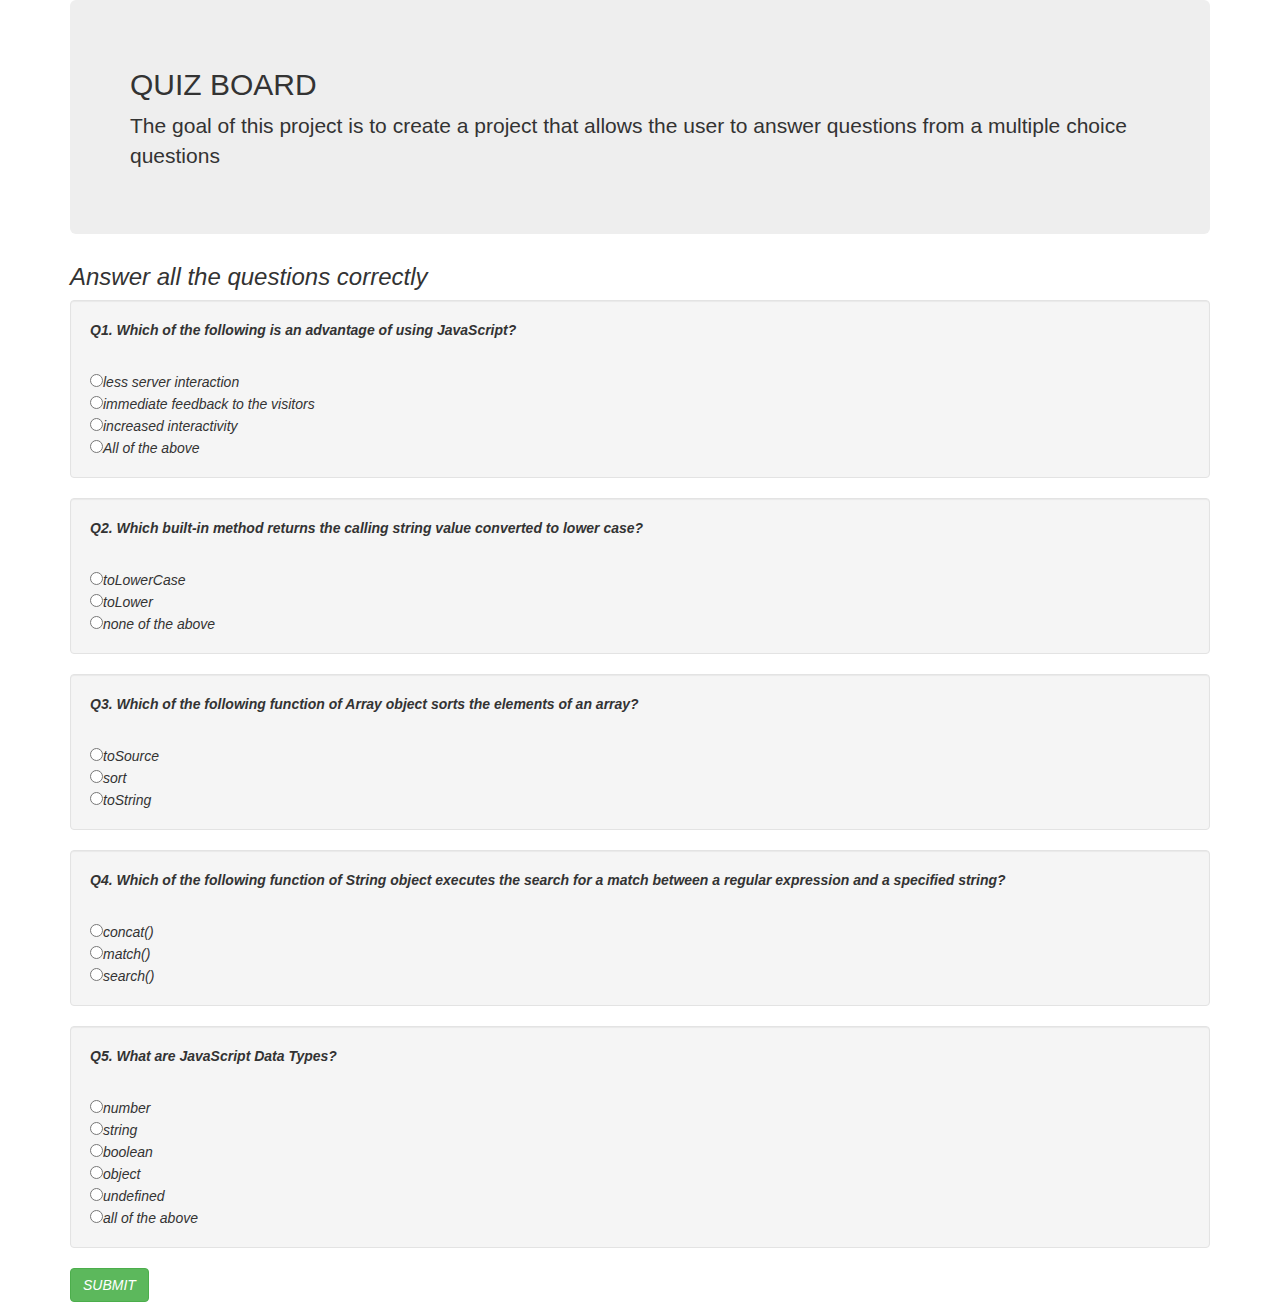
==== index.html @ 1c2df5e4 "add a button" ====
<!DOCTYPE html>
<html lang="en">
    <head>
    <meta charset="UTF-8">
    <meta name="viewport" content="width=device-width, initial-scale=1.0">
    <meta http-equiv="X-UA-Compatible" content="ie=edge">
    <link rel="stylesheet" href="styles.css">
    <title>Quiz Board</title>
     <!-- Latest compiled and minified CSS -->
     <link rel="stylesheet" href="https://maxcdn.bootstrapcdn.com/bootstrap/3.3.7/css/bootstrap.min.css" integrity="sha384-BVYiiSIFeK1dGmJRAkycuHAHRg32OmUcww7on3RYdg4Va+PmSTsz/K68vbdEjh4u" crossorigin="anonymous">
     <!-- Optional theme
     <link rel="stylesheet" href="https://maxcdn.bootstrapcdn.com/bootstrap/3.3.7/css/bootstrap-theme.min.css" integrity="sha384-rHyoN1iRsVXV4nD0JutlnGaslCJuC7uwjduW9SVrLvRYooPp2bWYgmgJQIXwl/Sp" crossorigin="anonymous"> -->
     <link rel="stylesheet" type="text/css" href="styles.css">
    </head>
    <body>
        <div class="container">
            <div class="jumbotron">
                <h2> QUIZ BOARD</h2>
                <P>The goal of this project is to create a project that allows the user to answer questions from a multiple choice questions</P>
            </div>
            <h3><em>Answer all the questions correctly</h3>
                <div class="well">
                        <form id="Quiz" action="index.html" method="POST" name="Quiz">
                            <p><strong> Q1. Which of the following is an advantage of using JavaScript?</strong></p>
                            <br>
                            <input type="radio" name="question1" id="mc" value="wrong">less server interaction<br>
                            <input type="radio" name="question1" id="mc" value="wrong">immediate feedback to the visitors<br>
                            <input type="radio" name="question1" id="mc" value="wrong">increased interactivity<br>
                            <input type="radio" name="question1" id="mc" value="correct">All of the above<br>
                </div>
                <div class="well">
                            <p><strong> Q2. Which built-in method returns the calling string value converted to lower case?</strong></p>
                            <br>
                            <input type="radio" name="question2" id="mc" value="correct">toLowerCase<br>
                            <input type="radio" name="question2" id="mc" value="worng">toLower<br>
                            <input type="radio" name="question2" id="mc" value="wrong">none of the above<br>
                </div>
                <div class="well">
                            <p><strong> Q3. Which of the following function of Array object sorts the elements of an array?</strong></p>
                            <br>
                            <input type="radio" name="question3" id="mc" value="wrong">toSource<br>
                            <input type="radio" name="question3" id="mc" value="correct">sort<br>
                            <input type="radio" name="question3" id="mc" value="wrong">toString<br>
                </div>
                <div class="well">
                            <p><strong> Q4. Which of the following function of String object executes the search for a match between a regular expression and a specified string?</strong></p>
                            <br>
                            <input type="radio" name="question4" id="mc" value="wrong">concat()<br>
                            <input type="radio" name="question4" id="mc" value="worng">match()<br>
                            <input type="radio" name="question4" id="mc" value="correct">search()<br>
                </div>
                  <div class="well">       
                            <p><strong> Q5. What are JavaScript Data Types?</strong></p><br>
                            <input type="radio" name="question5" id="mc" value="wrong">number<br>
                            <input type="radio" name="question5" id="mc" value="correct">string<br>
                            <input type="radio" name="question5" id="mc" value="wrong">boolean<br>
                            <input type="radio" name="question5" id="mc" value="wrong">object<br>
                            <input type="radio" name="question5" id="mc" value="wrong">undefined<br>
                            <input type="radio" name="question5" id="mc" value="correct">all of the above<br>
                </div>
                <input type="button" name="results" value="SUBMIT" id="button" class="btn btn-success" onClick="check();">
                        </form>  
        </div>
    </body>
</html>
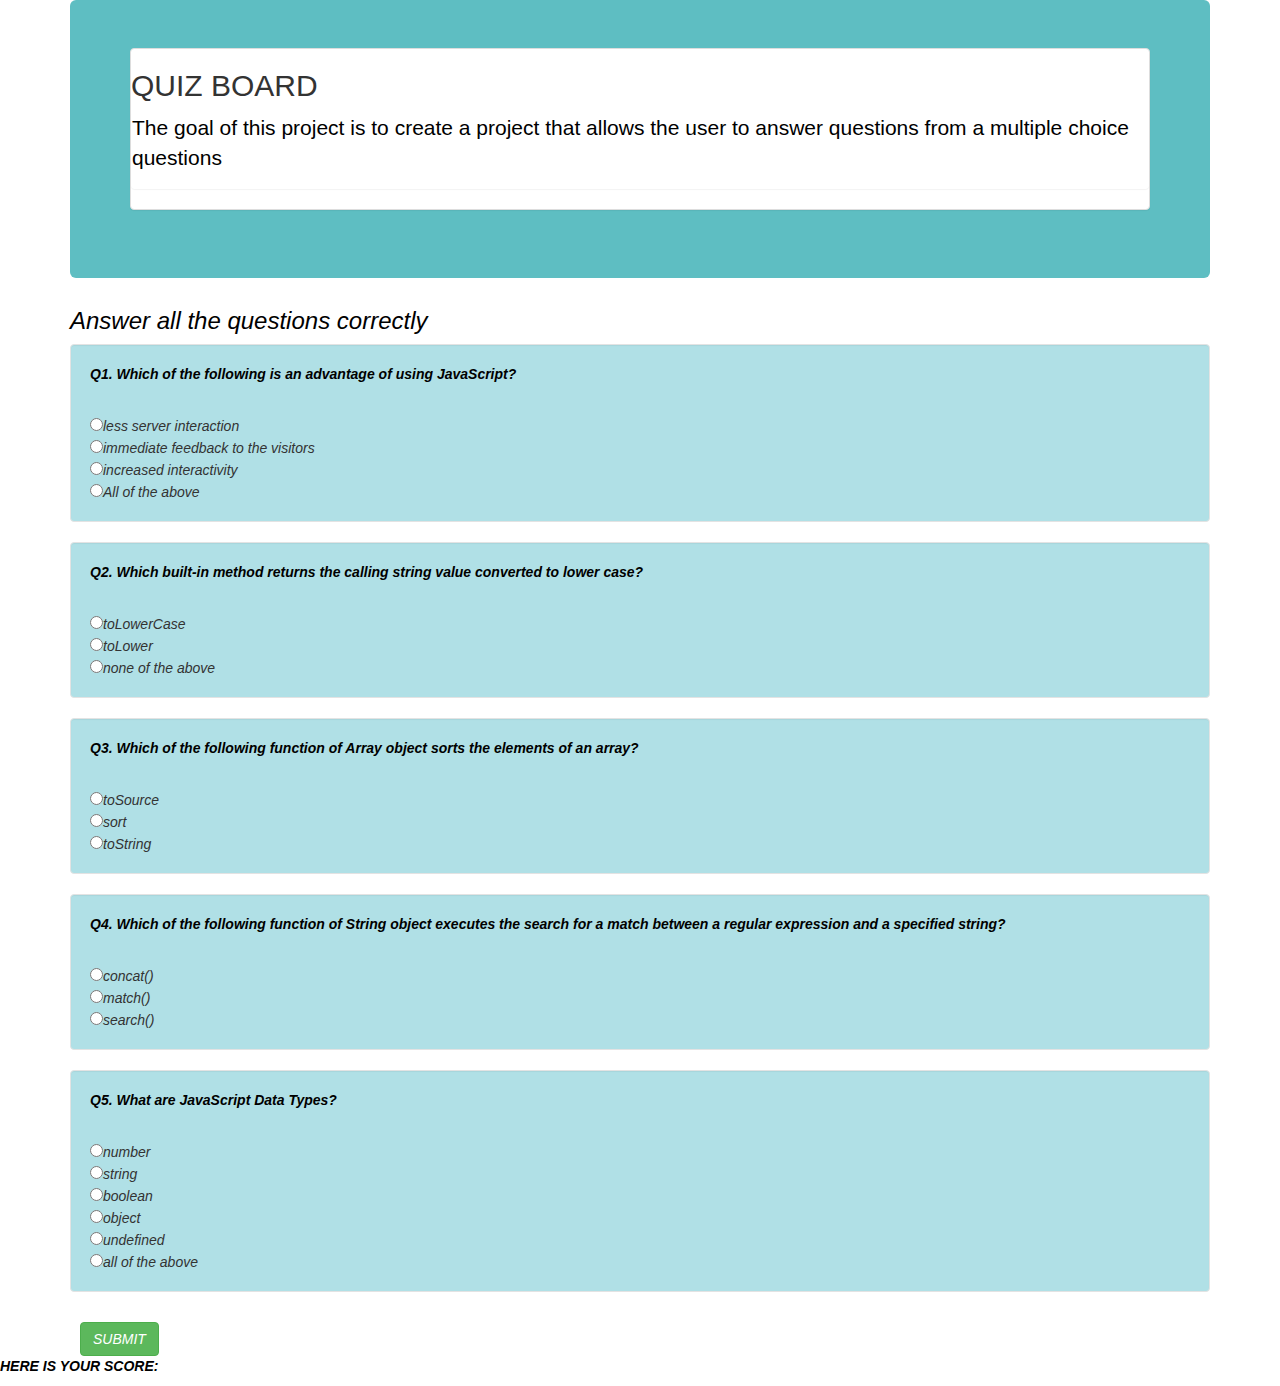
==== commit 253960c2: "add  division with class panel" ====
--- a/index.html
+++ b/index.html
@@ -15,8 +15,12 @@
     <body>
         <div class="container">
             <div class="jumbotron">
+                <div class=" panel panel-default">
                 <h2> QUIZ BOARD</h2>
+                <div class="panel heading">
                 <P>The goal of this project is to create a project that allows the user to answer questions from a multiple choice questions</P>
+            </div>
+            </div>
             </div>
             <h3><em>Answer all the questions correctly</h3>
                 <div class="well">
@@ -59,7 +63,13 @@
                             <input type="radio" name="question5" id="mc" value="correct">all of the above<br>
                 </div>
                 <input type="button" name="results" value="SUBMIT" id="button" class="btn btn-success" onClick="check();">
-                        </form>  
+                        </form> 
+                        
         </div>
+        <div id="fifth-p">
+                <p id="correctNumber"><strong>HERE IS YOUR SCORE:</strong></p>
+            </div>
+        <script src="scripts.js"></script> 
+
     </body>
 </html>--- a/styles.css
+++ b/styles.css
@@ -0,0 +1,26 @@
+h1{
+    text-align: center;
+    color: bisque;
+}
+
+.jumbotron{
+background-color: rgb(94, 190, 194);
+    background-attachment:fixed;
+}
+.well{
+    background-color: powderblue;
+
+}
+body{
+    background-image: url("https://blog.macsales.com/wp-content/uploads/2018/06/Mojave.jpg");
+}
+h3{
+    color: black;
+}
+P{
+    color: black;   
+}
+input{
+    padding: 10px 10px;
+    margin: 10px 10px;
+}--- a/styles.css
+++ b/styles.css
@@ -0,0 +1,26 @@
+h1{
+    text-align: center;
+    color: bisque;
+}
+
+.jumbotron{
+background-color: rgb(94, 190, 194);
+    background-attachment:fixed;
+}
+.well{
+    background-color: powderblue;
+
+}
+body{
+    background-image: url("https://blog.macsales.com/wp-content/uploads/2018/06/Mojave.jpg");
+}
+h3{
+    color: black;
+}
+P{
+    color: black;   
+}
+input{
+    padding: 10px 10px;
+    margin: 10px 10px;
+}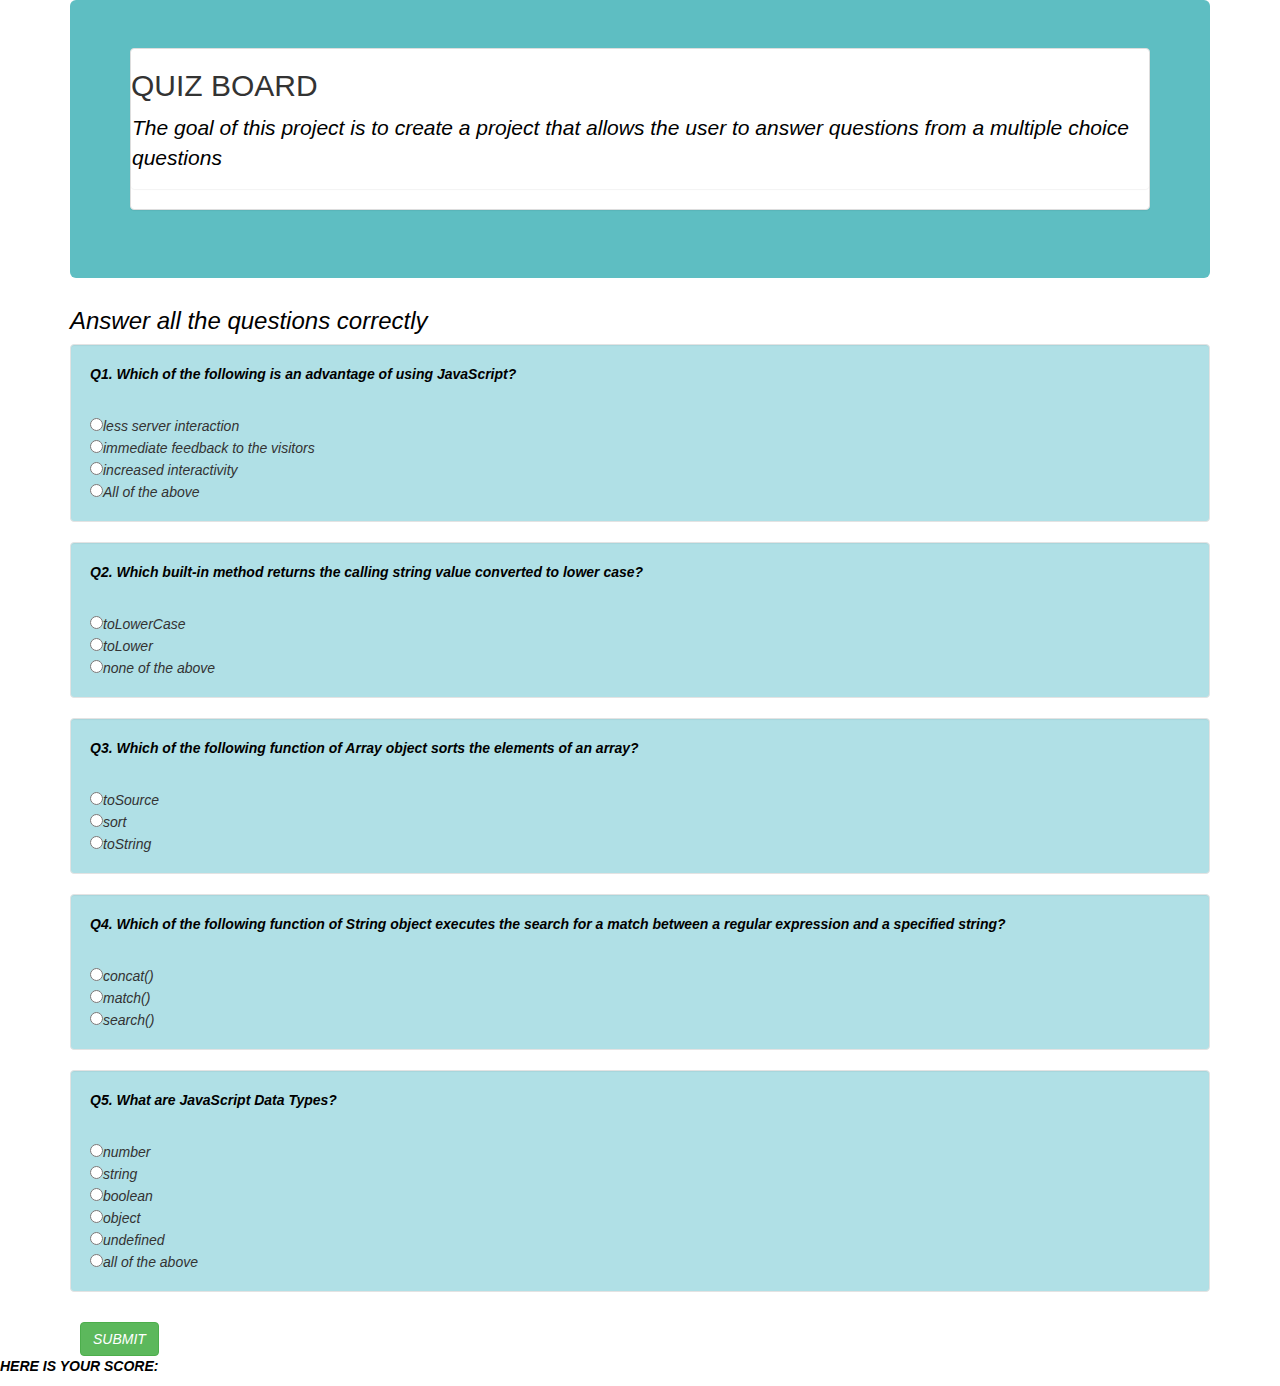
==== commit 1372739f: "add emphasize" ====
--- a/index.html
+++ b/index.html
@@ -18,7 +18,7 @@
                 <div class=" panel panel-default">
                 <h2> QUIZ BOARD</h2>
                 <div class="panel heading">
-                <P>The goal of this project is to create a project that allows the user to answer questions from a multiple choice questions</P>
+                <P><em>The goal of this project is to create a project that allows the user to answer questions from a multiple choice questions</em></P>
             </div>
             </div>
             </div>
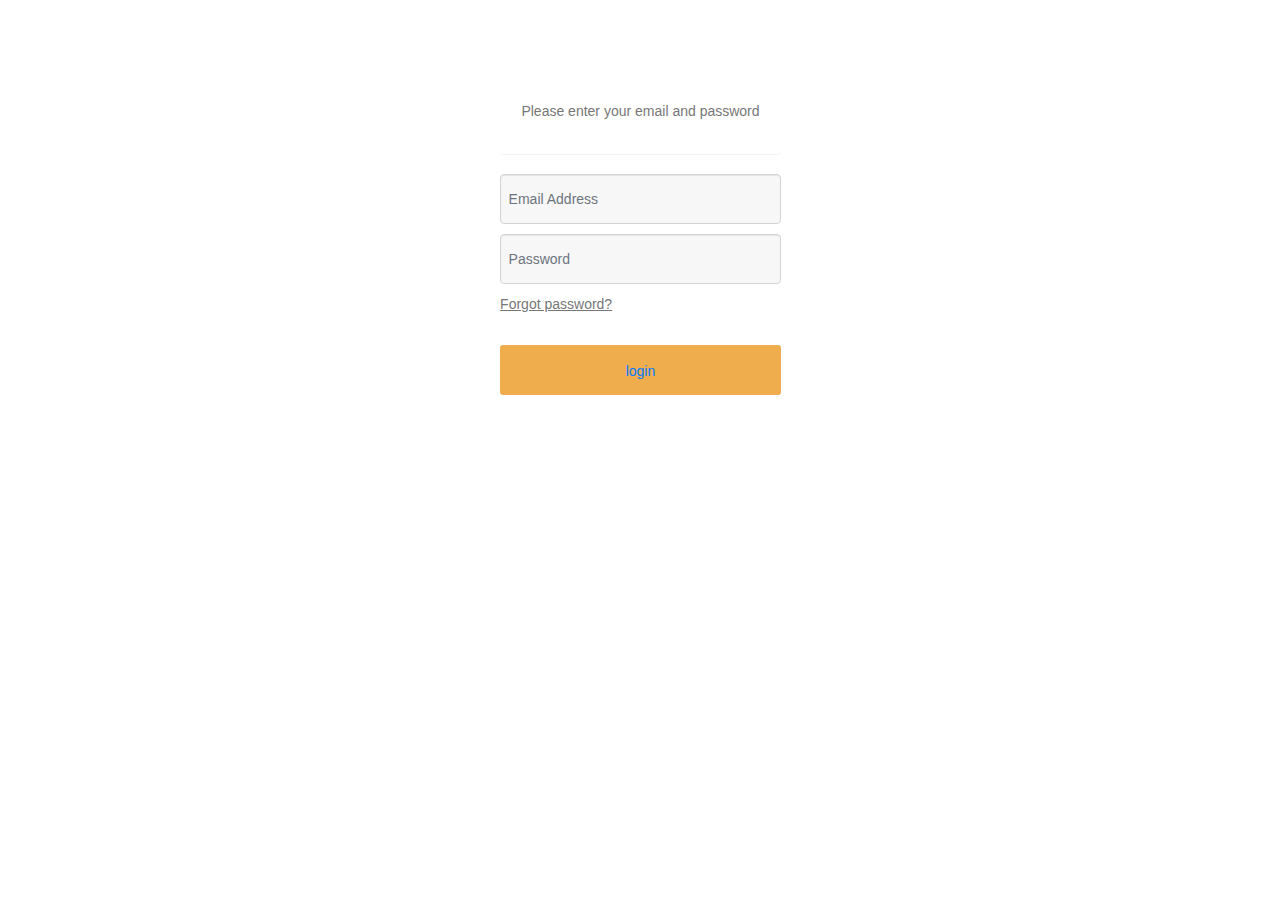
==== commit f06af2cd: "add login form" ====
--- a/index.html
+++ b/index.html
@@ -1,75 +1,59 @@
+
 <!DOCTYPE html>
-<html lang="en">
-    <head>
-    <meta charset="UTF-8">
-    <meta name="viewport" content="width=device-width, initial-scale=1.0">
-    <meta http-equiv="X-UA-Compatible" content="ie=edge">
-    <link rel="stylesheet" href="styles.css">
-    <title>Quiz Board</title>
-     <!-- Latest compiled and minified CSS -->
-     <link rel="stylesheet" href="https://maxcdn.bootstrapcdn.com/bootstrap/3.3.7/css/bootstrap.min.css" integrity="sha384-BVYiiSIFeK1dGmJRAkycuHAHRg32OmUcww7on3RYdg4Va+PmSTsz/K68vbdEjh4u" crossorigin="anonymous">
-     <!-- Optional theme
-     <link rel="stylesheet" href="https://maxcdn.bootstrapcdn.com/bootstrap/3.3.7/css/bootstrap-theme.min.css" integrity="sha384-rHyoN1iRsVXV4nD0JutlnGaslCJuC7uwjduW9SVrLvRYooPp2bWYgmgJQIXwl/Sp" crossorigin="anonymous"> -->
-     <link rel="stylesheet" type="text/css" href="styles.css">
+<html>
+
+<head>
+        <meta charset="UTF-8">
+        <meta name="viewport" content="width=device-width, initial-scale=1.0">
+        <meta http-equiv="X-UA-Compatible" content="ie=edge">
+        <link rel="stylesheet" href="https://maxcdn.bootstrapcdn.com/bootstrap/3.3.7/css/bootstrap.min.css" integrity="sha384-BVYiiSIFeK1dGmJRAkycuHAHRg32OmUcww7on3RYdg4Va+PmSTsz/K68vbdEjh4u" crossorigin="anonymous">
+        <link rel="stylesheet" type="text/css" href="styles.css">
+        <title>Login</title>
     </head>
+
     <body>
-        <div class="container">
-            <div class="jumbotron">
-                <div class=" panel panel-default">
-                <h2> QUIZ BOARD</h2>
-                <div class="panel heading">
-                <P><em>The goal of this project is to create a project that allows the user to answer questions from a multiple choice questions</em></P>
-            </div>
-            </div>
-            </div>
-            <h3><em>Answer all the questions correctly</h3>
-                <div class="well">
-                        <form id="Quiz" action="index.html" method="POST" name="Quiz">
-                            <p><strong> Q1. Which of the following is an advantage of using JavaScript?</strong></p>
-                            <br>
-                            <input type="radio" name="question1" id="mc" value="wrong">less server interaction<br>
-                            <input type="radio" name="question1" id="mc" value="wrong">immediate feedback to the visitors<br>
-                            <input type="radio" name="question1" id="mc" value="wrong">increased interactivity<br>
-                            <input type="radio" name="question1" id="mc" value="correct">All of the above<br>
-                </div>
-                <div class="well">
-                            <p><strong> Q2. Which built-in method returns the calling string value converted to lower case?</strong></p>
-                            <br>
-                            <input type="radio" name="question2" id="mc" value="correct">toLowerCase<br>
-                            <input type="radio" name="question2" id="mc" value="worng">toLower<br>
-                            <input type="radio" name="question2" id="mc" value="wrong">none of the above<br>
-                </div>
-                <div class="well">
-                            <p><strong> Q3. Which of the following function of Array object sorts the elements of an array?</strong></p>
-                            <br>
-                            <input type="radio" name="question3" id="mc" value="wrong">toSource<br>
-                            <input type="radio" name="question3" id="mc" value="correct">sort<br>
-                            <input type="radio" name="question3" id="mc" value="wrong">toString<br>
-                </div>
-                <div class="well">
-                            <p><strong> Q4. Which of the following function of String object executes the search for a match between a regular expression and a specified string?</strong></p>
-                            <br>
-                            <input type="radio" name="question4" id="mc" value="wrong">concat()<br>
-                            <input type="radio" name="question4" id="mc" value="worng">match()<br>
-                            <input type="radio" name="question4" id="mc" value="correct">search()<br>
-                </div>
-                  <div class="well">       
-                            <p><strong> Q5. What are JavaScript Data Types?</strong></p><br>
-                            <input type="radio" name="question5" id="mc" value="wrong">number<br>
-                            <input type="radio" name="question5" id="mc" value="correct">string<br>
-                            <input type="radio" name="question5" id="mc" value="wrong">boolean<br>
-                            <input type="radio" name="question5" id="mc" value="wrong">object<br>
-                            <input type="radio" name="question5" id="mc" value="wrong">undefined<br>
-                            <input type="radio" name="question5" id="mc" value="correct">all of the above<br>
-                </div>
-                <input type="button" name="results" value="SUBMIT" id="button" class="btn btn-success" onClick="check();">
-                        </form> 
-                        
+            <link href="//maxcdn.bootstrapcdn.com/bootstrap/4.1.1/css/bootstrap.min.css" rel="stylesheet" id="bootstrap-css">
+<script src="//maxcdn.bootstrapcdn.com/bootstrap/4.1.1/js/bootstrap.min.js"></script>
+<script src="//cdnjs.cloudflare.com/ajax/libs/jquery/2.2.4/jquery.min.js"></script>
+<!------ Include the above in your HEAD tag ---------->
+
+
+
+<body id="LoginForm">
+<div class="container">
+<h1 class="form-heading">login Form</h1>
+<div class="login-form">
+<div class="main-div">
+    <div class="panel">
+   <p>Please enter your email and password</p>
+   </div>
+    <form id="Login"  method="POST" action="home.html">
+
+        <div class="form-group">
+
+
+            <input type="email" class="form-control" id="inputEmail" placeholder="Email Address">
+
         </div>
-        <div id="fifth-p">
-                <p id="correctNumber"><strong>HERE IS YOUR SCORE:</strong></p>
-            </div>
-        <script src="scripts.js"></script> 
 
-    </body>
+        <div class="form-group">
+
+            <input type="password" class="form-control" id="inputPassword" placeholder="Password">
+
+        </div>
+        <div class="forgot">
+        <a href="reset.html">Forgot password?</a>
+</div>
+<button type="submit" class="btn btn-primary" ><a href="home.html">login</a></button>
+
+    </form>
+    </div>
+<p class="botto-text"> Designed by UMUTESIWASE Yvette</p>
+</div></div></div>
+
+
+</body>
+</html>
+
+</body>
 </html>--- a/styles.css
+++ b/styles.css
@@ -23,4 +23,61 @@
 input{
     padding: 10px 10px;
     margin: 10px 10px;
-}+}
+#fifth-p {
+    visibility: hidden;
+}
+
+body#LoginForm{ background-image:url("https://hdwallsource.com/img/2014/9/blur-26347-27038-hd-wallpapers.jpg"); background-repeat:no-repeat; background-position:center; background-size:cover; padding:10px;}
+
+.form-heading { color:#fff; font-size:23px;}
+.panel h2{ color:#444444; font-size:18px; margin:0 0 8px 0;}
+.panel p { color:#777777; font-size:14px; margin-bottom:30px; line-height:24px;}
+.login-form .form-control {
+  background: #f7f7f7 none repeat scroll 0 0;
+  border: 1px solid #d4d4d4;
+  border-radius: 4px;
+  font-size: 14px;
+  height: 50px;
+  line-height: 50px;
+}
+.main-div {
+  background: #ffffff none repeat scroll 0 0;
+  border-radius: 2px;
+  margin: 10px auto 30px;
+  max-width: 38%;
+  padding: 50px 70px 70px 71px;
+}
+
+.login-form .form-group {
+  margin-bottom:10px;
+}
+.login-form{ text-align:center;}
+.forgot a {
+  color: #777777;
+  font-size: 14px;
+  text-decoration: underline;
+}
+.login-form  .btn.btn-primary {
+  background: #f0ad4e none repeat scroll 0 0;
+  border-color: #f0ad4e;
+  color: #ffffff;
+  font-size: 14px;
+  width: 100%;
+  height: 50px;
+  line-height: 50px;
+  padding: 0;
+}
+.forgot {
+  text-align: left; margin-bottom:30px;
+}
+.botto-text {
+  color: #ffffff;
+  font-size: 14px;
+  margin: auto;
+}
+.login-form .btn.btn-primary.reset {
+  background: #ff9900 none repeat scroll 0 0;
+}
+.back { text-align: left; margin-top:10px;}
+.back a {color: #444444; font-size: 13px;text-decoration: none;}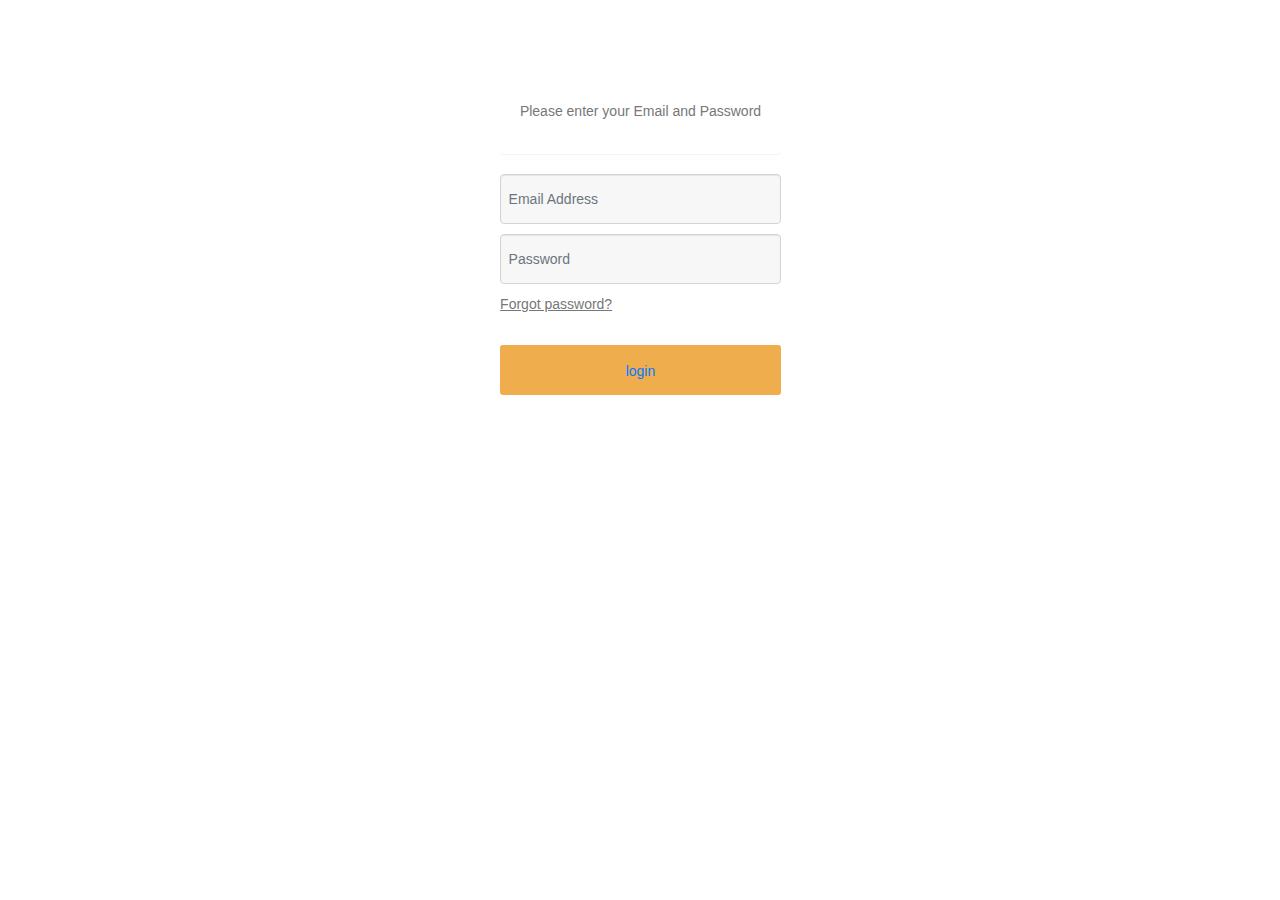
==== commit 495a3a56: "edit my index.html" ====
--- a/index.html
+++ b/index.html
@@ -21,11 +21,11 @@
 
 <body id="LoginForm">
 <div class="container">
-<h1 class="form-heading">login Form</h1>
+<h1 class="form-heading">Login Form</h1>
 <div class="login-form">
 <div class="main-div">
     <div class="panel">
-   <p>Please enter your email and password</p>
+   <p>Please enter your Email and Password</p>
    </div>
     <form id="Login"  method="POST" action="home.html">
 
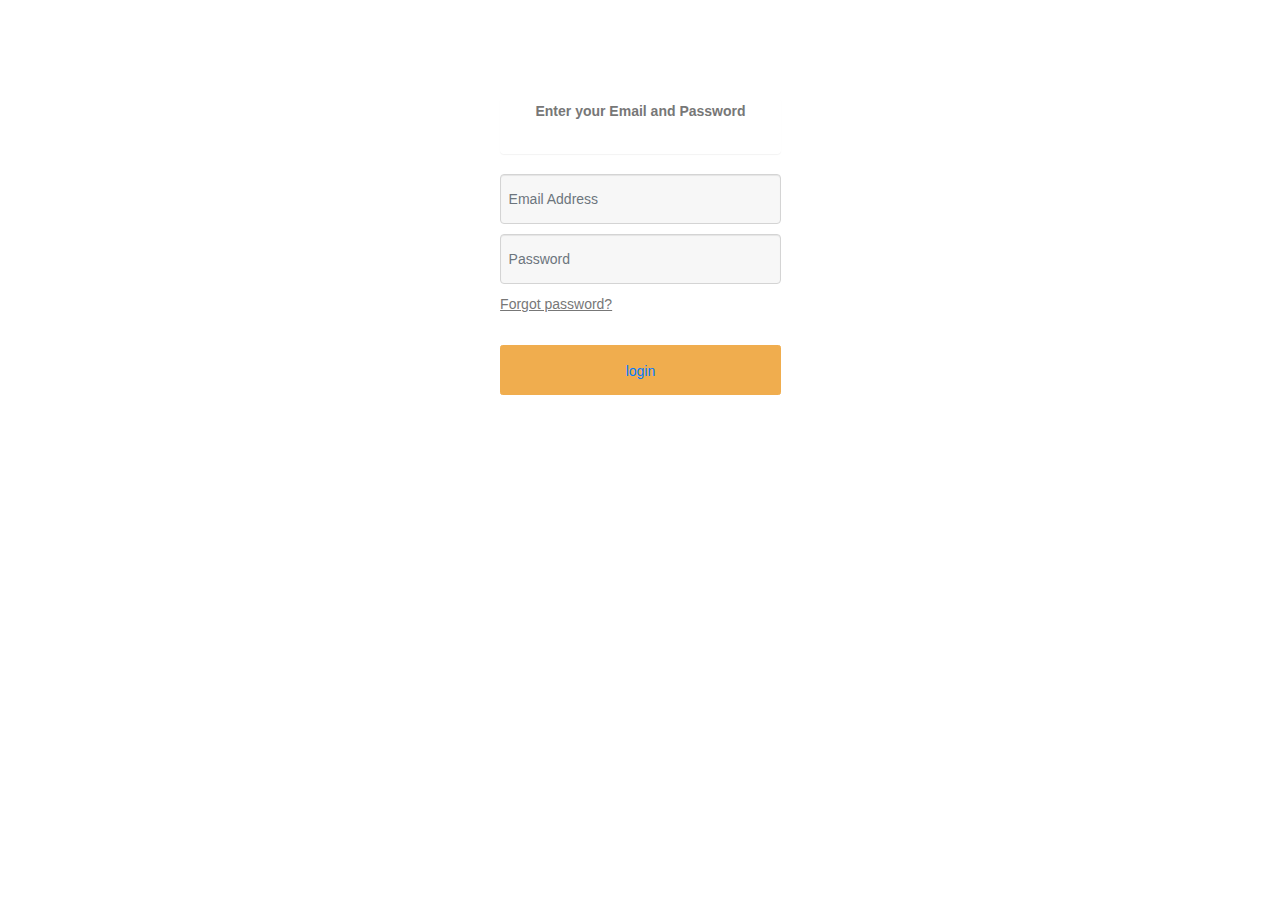
==== commit 1928d0ce: "edit my README" ====
--- a/index.html
+++ b/index.html
@@ -15,9 +15,6 @@
             <link href="//maxcdn.bootstrapcdn.com/bootstrap/4.1.1/css/bootstrap.min.css" rel="stylesheet" id="bootstrap-css">
 <script src="//maxcdn.bootstrapcdn.com/bootstrap/4.1.1/js/bootstrap.min.js"></script>
 <script src="//cdnjs.cloudflare.com/ajax/libs/jquery/2.2.4/jquery.min.js"></script>
-<!------ Include the above in your HEAD tag ---------->
-
-
 
 <body id="LoginForm">
 <div class="container">
@@ -25,7 +22,7 @@
 <div class="login-form">
 <div class="main-div">
     <div class="panel">
-   <p>Please enter your Email and Password</p>
+   <p><strong>Enter your Email and Password</strong></p>
    </div>
     <form id="Login"  method="POST" action="home.html">
 
